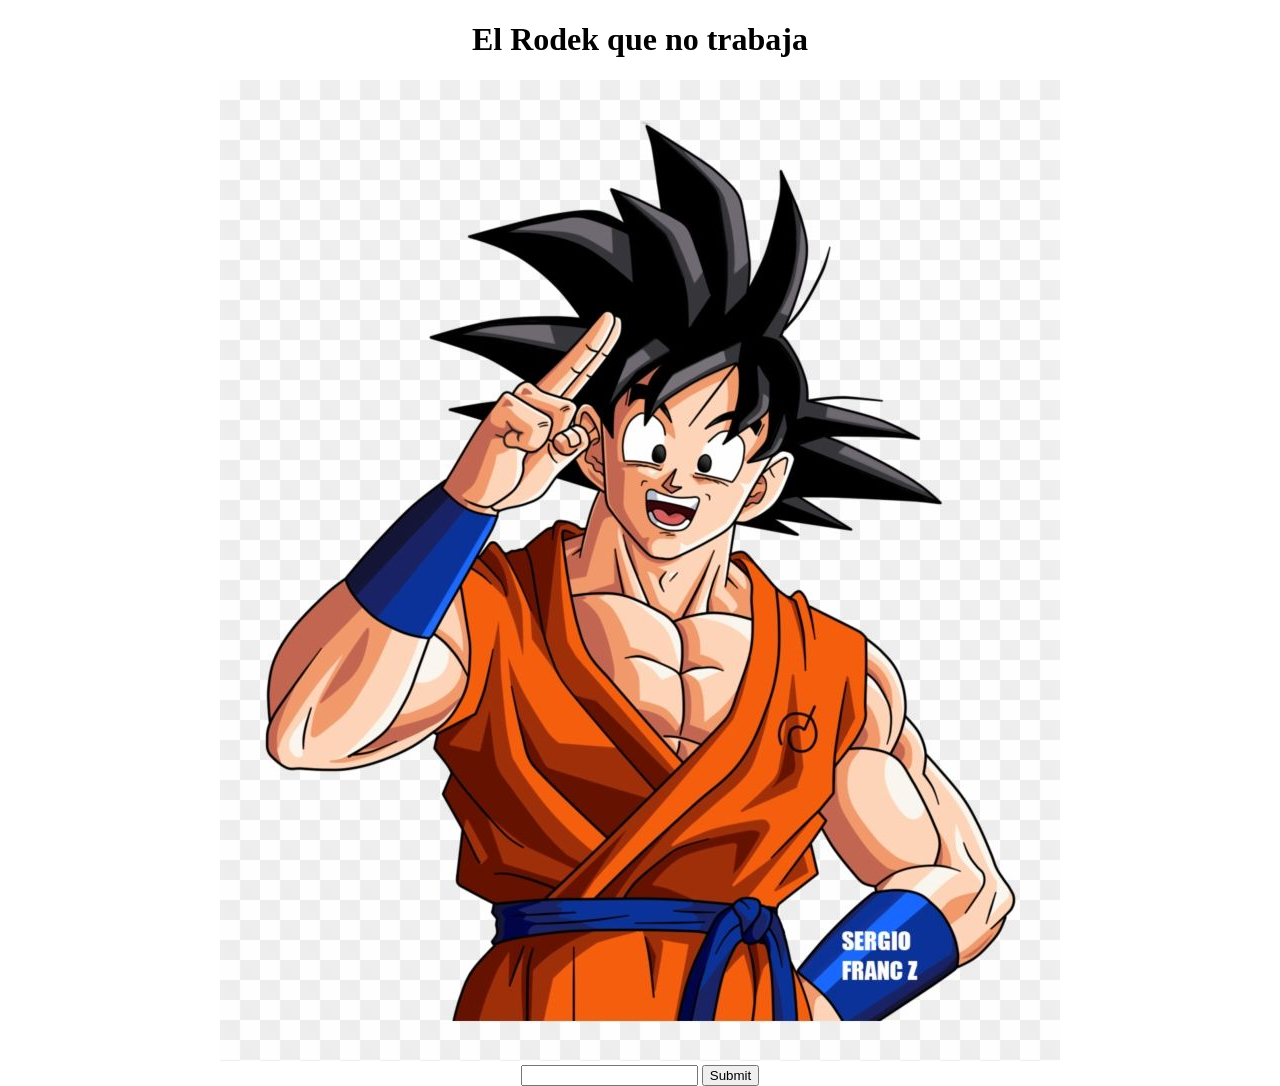
==== html/index.html @ d1454b78 "[main]<2023-12-12-14:22> sorted the files of the repo" ====
<!DOCTYPE html>
<html lang="en">
<head>
    <meta charset="UTF-8">
    <meta name="viewport" content="width=device-width, initial-scale=1.0">
    <title>Image Display</title>
    <style>
        body {
            margin: 0;
            padding: 0;
            text-align: center;
        }

        img {
            max-width: 100%;
            height: auto;
        }
    </style>
</head>
<body>
    <h1>El Rodek que no trabaja</h1>
    <img src="../imgs/goku.jpg" alt="Sample Image">
	<form action="/hola" method="post">
		<input type="text" name="data1">
		<input type="submit">
	</form>
</body>
</html>
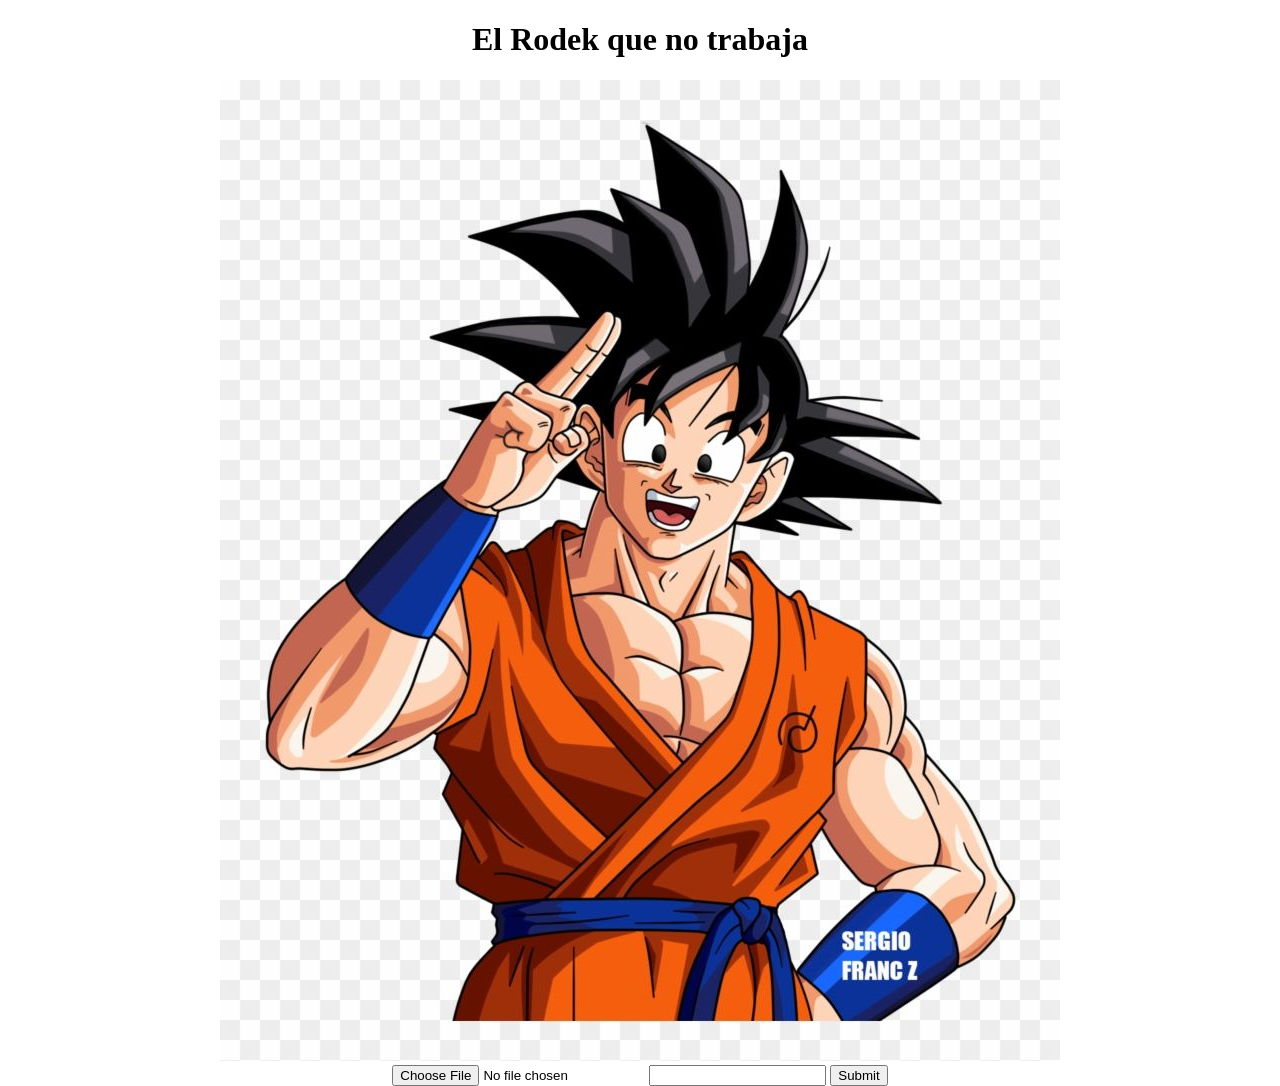
==== commit 5cb2c533: "[main]<2023-12-12-19:53> rodek" ====
--- a/html/index.html
+++ b/html/index.html
@@ -20,9 +20,11 @@
 <body>
     <h1>El Rodek que no trabaja</h1>
     <img src="../imgs/goku.jpg" alt="Sample Image">
-	<form action="/hola" method="post">
-		<input type="text" name="data1">
-		<input type="submit">
-	</form>
+    <form action="../upload" method="post" enctype="multipart/form-data">
+        <input type="file" name="file" accept="image/*">
+        <input type="text" name="data1">
+        <input type="submit">
+    </form>
 </body>
 </html>
+
